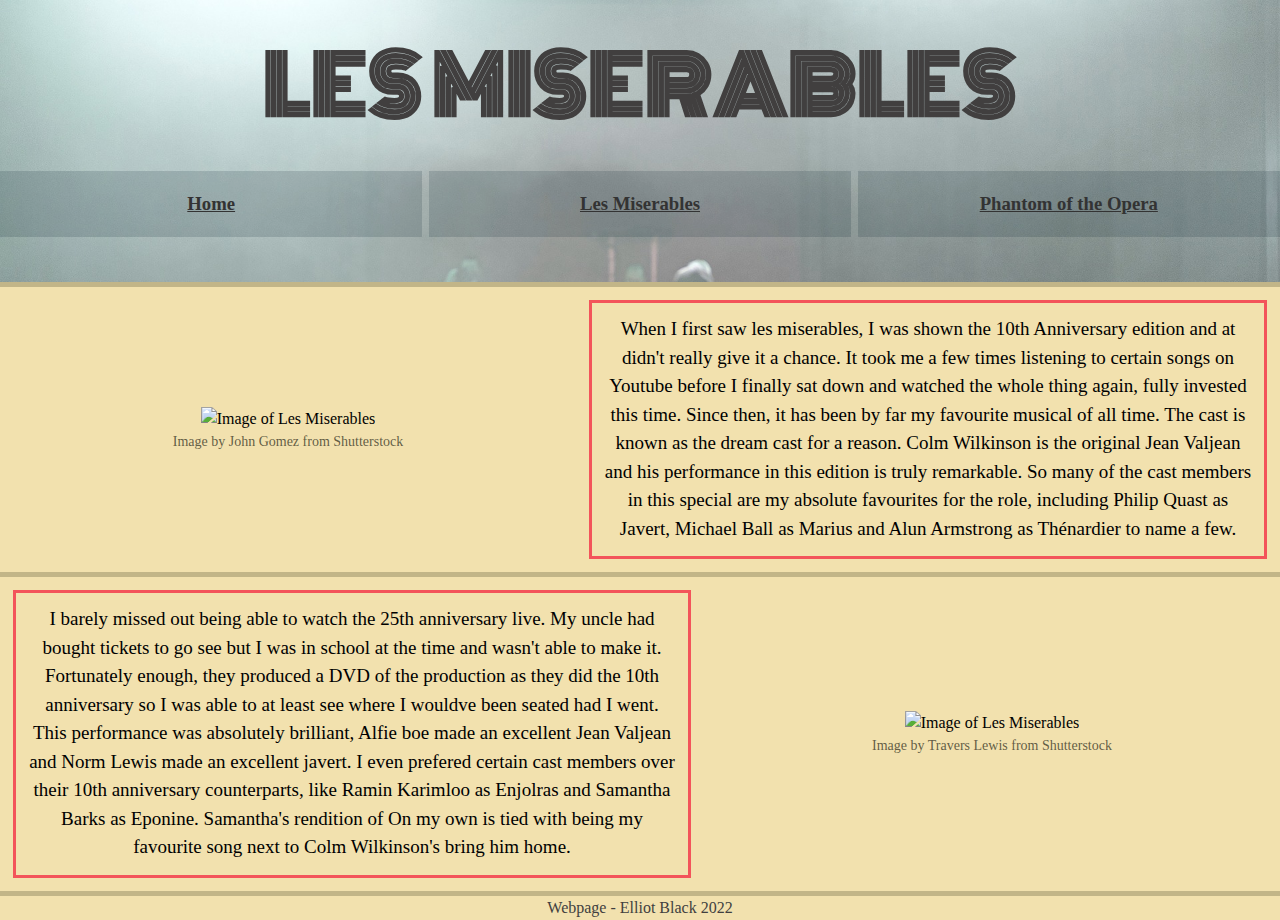
==== page2.html @ 2ab29d87 "First upload" ====
<!DOCTYPE html>
<html lang="en">
<head>
    <meta charset="UTF-8">
    <meta http-equiv="X-UA-Compatible" content="IE=edge">
    <meta name="viewport" content="width=device-width, initial-scale=1.0">
    <title>Elliot Black - My Favourite Musicals</title>
    <link rel="stylesheet" href="style.css">
    <link rel="preconnect" href="https://fonts.googleapis.com">
    <link rel="preconnect" href="https://fonts.gstatic.com" crossorigin>
    <link href="https://fonts.googleapis.com/css2?family=Concert+One&family=Marcellus+SC&family=Monoton&display=swap" rel="stylesheet">
</head>
<body>
<div id="topbackground2">
    <h1>LES MISERABLES</h1>
    <div class="nav">
            <a href="index.html"><h3>Home</h3></a>
            <a href="page2.html"><h3>Les Miserables</h3></a>
            <a href="page3.html"><h3>Phantom of the Opera</h3></a>
    </div>
    <div class="creditcontainer2"></div>
</div>
<div id="bottombackground2">
    <div class="imagemenu"> <!--id only used once, most important hierarhy in css and 
        can be used as reference for same page links-->
        <div class="imageslesmis">
            <img src="images/ImagebyJognGomezfromShutterstock.jpg" alt="Image of Les Miserables ">
            <p class="imagecredit">Image by John Gomez from Shutterstock</p>
        </div>
        <span class="imagedesctext">When I first saw les miserables, I was shown the 10th Anniversary edition and 
            at didn't really give it a chance. It took me a few times listening to certain songs on Youtube before I finally
            sat down and watched the whole thing again, fully invested this time. Since then, it has been by far my favourite
            musical of all time. The cast is known as the dream cast for a reason. Colm Wilkinson is the original Jean
            Valjean and his performance in this edition is truly remarkable. So many of the cast members in this special
            are my absolute favourites for the role, including Philip Quast as Javert, Michael Ball as Marius and Alun Armstrong
            as Thénardier to name a few.</span>
    </div>
    <div class="imagemenu"> <!--id only used once, most important hierarhy in css and 
        can be used as reference for same page links-->
        <span class="imagedesctext">I barely missed out being able to watch the 25th anniversary live. My uncle had bought tickets
            to go see but I was in school at the time and wasn't able to make it. Fortunately enough, they produced a DVD of the
            production as they did the 10th anniversary so I was able to at least see where I wouldve been seated had I went.
            This performance was absolutely brilliant, Alfie boe made an excellent Jean Valjean and Norm Lewis made an excellent
            javert. I even prefered certain cast members over their 10th anniversary counterparts, like Ramin Karimloo as Enjolras
            and Samantha Barks as Eponine. Samantha's rendition of On my own is tied with being my favourite song next to 
            Colm Wilkinson's bring him home.
        </span>
        <div class="imageslesmis">
            <img src="images/ImagebyTraversLewisfromShutterstock.jpg" alt="Image of Les Miserables">
            <p class="imagecredit">Image by Travers Lewis from Shutterstock</p>
        </div>
        
    </div>
</div>
<footer>Webpage - Elliot Black 2022</footer>
</body>
</html>
---- style.css ----
@import url('https://fonts.googleapis.com/css2?family=Concert+One&family=Marcellus+SC&family=Monoton&display=swap');
body {
    display: flex;
    flex-direction: column;
    font-size: 16px;
    line-height: 1.5;
    color: #413f3f;
    margin: 0%;
    padding: 0%;
    text-align: center;
    background-color: #F2E1AE ;
}


header{
    position: flex;
    display: flex;
    flex-direction: column;
    margin: 0%;
    padding-bottom: 0%;
    background-image: url(images/ImagebyMartindeArribafromPixabay.jpg);
    background-size: cover;
    height: 100vh;
   
}

#topbackground2{
    display: flex;
    position: flex;
    flex-direction: column;
    margin: 0%;
    padding-bottom: 0%;
    background-image: url(images/ImagebyMartindeArribafromPixabay.jpg);
    background-size: cover;
   
}

#topbackground3{
    display: flex;
    flex-direction: column;
    margin: 0%;
    padding-bottom: 0%;
    background-image: url(images/ImagebyMartindeArribafromPixabay.jpg);
    background-size: cover;
   
}

header h1{
    font-family: 'Monoton',cursive;
    font-size: 80px;
    margin: 0%;
    padding: 2%;
    
}

#topbackground2 h1{
    font-family: 'Monoton',cursive;
    font-size: 80px;
    margin: 0%;
    padding: 2%;
    
}

#topbackground3 h1{
    font-family: 'Monoton',cursive;
    font-size: 80px;
    margin: 0%;
    padding: 2%;
    
}

.image1credit{
    color: #ffe60048;
    display:flex;
}

.creditcontainer{ 
    height: 100vh;
}

.creditcontainer2{ 
    height: 5vh;
}

.creditcontainer3{ 
    height: 5vh;
}

.imagecredit{
    font-size: 14px;
    color: #3d3b2ace;
    position: flex;
    margin: 0%;
}

.nav{
    display: flex;
    justify-content: center;
    justify-content: space-between;
}

 .nav a{
    position: flex;
    color: #333333;
    text-decoration: underline;
    background-color: #05212e28;
    justify-content: center;
    width: 33%;
} 


.nav a:hover {
    background-color: #c9c9c9;
}

.main_text{
    font-family: 'Marcellus SC', serif;
    font-size: 30px;
    color: #010A26;
    padding: 3%;
    text-align: center;    
    border: #010A26;
}

.imagemenu{
    display: flex;
    color: black;
    flex-direction: row;
    justify-content: space-evenly;
    align-items: center;
    border-bottom: #36361a41 solid 5px;
}




img{
    width: 100%;
}


.image1{flex:1.5323;/*width divided by height of image*/} 
.image2{flex:1.3334}

.image1 img, .image2 img{
    border: 3px solid rgba(242, 61, 76, 0.863);
    box-sizing: border-box;
}


.imageheader{
    margin: 0% 2%;
    color: rgba(209, 224, 143, 0.698);
    text-decoration: underline;
    text-decoration-color: rgba(209, 224, 143, 0.698);
    background-color: rgba(242, 61, 76, 0.863);
} 


#imagemenubottom{
    display: flex;
    color: black;
    flex-direction: row;
    justify-content: space-evenly;
    align-items: center;
}

#bottombackground {
    background-color: #F2E1AE;
    margin: 0%;
    padding: 0%;
}

#bottombackground2{
    background-color: #F2E1AE;
    margin: 0%;
    padding: 0%;
    border-top: #36361a41 solid 5px;
}

#bottombackground3{
    background-color: #F2E1AE;
    margin: 0%;
    padding: 0%;
    border-top: #36361a41 solid 5px;
}

.imagedesctext{
    font-size:19px;
    padding: 1%;
    margin: 1%;
    position: flex;
    border: rgba(242, 61, 76, 0.863) solid; /* same colour as previous page for consistency of colour scheme */

}

.imagespoto{
    position: flex; 
    min-width: 50%;
}

.imageslesmis{
    position: flex; 
    min-width: 45%;
}

#footertext{
    padding: .5%;
    border: rgba(242, 61, 76, 0.863) solid 12px;
}
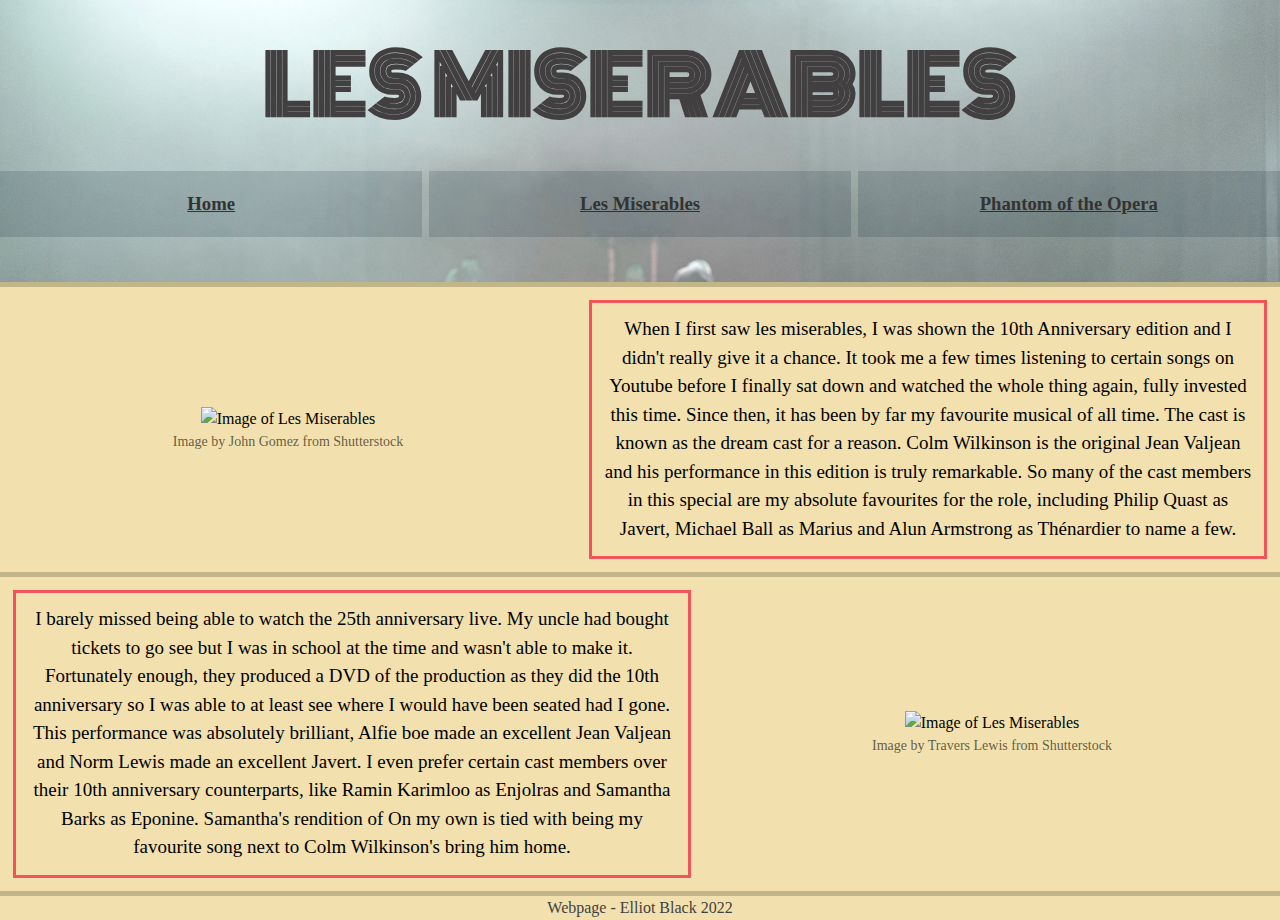
==== commit baf6aa89: "Spell checked text" ====
--- a/page2.html
+++ b/page2.html
@@ -27,8 +27,8 @@
             <img src="images/ImagebyJognGomezfromShutterstock.jpg" alt="Image of Les Miserables ">
             <p class="imagecredit">Image by John Gomez from Shutterstock</p>
         </div>
-        <span class="imagedesctext">When I first saw les miserables, I was shown the 10th Anniversary edition and 
-            at didn't really give it a chance. It took me a few times listening to certain songs on Youtube before I finally
+        <span class="imagedesctext">When I first saw les miserables, I was shown the 10th Anniversary edition and
+            I didn't really give it a chance. It took me a few times listening to certain songs on Youtube before I finally
             sat down and watched the whole thing again, fully invested this time. Since then, it has been by far my favourite
             musical of all time. The cast is known as the dream cast for a reason. Colm Wilkinson is the original Jean
             Valjean and his performance in this edition is truly remarkable. So many of the cast members in this special
@@ -37,13 +37,13 @@
     </div>
     <div class="imagemenu"> <!--id only used once, most important hierarhy in css and 
         can be used as reference for same page links-->
-        <span class="imagedesctext">I barely missed out being able to watch the 25th anniversary live. My uncle had bought tickets
-            to go see but I was in school at the time and wasn't able to make it. Fortunately enough, they produced a DVD of the
-            production as they did the 10th anniversary so I was able to at least see where I wouldve been seated had I went.
-            This performance was absolutely brilliant, Alfie boe made an excellent Jean Valjean and Norm Lewis made an excellent
-            javert. I even prefered certain cast members over their 10th anniversary counterparts, like Ramin Karimloo as Enjolras
-            and Samantha Barks as Eponine. Samantha's rendition of On my own is tied with being my favourite song next to 
-            Colm Wilkinson's bring him home.
+        <span class="imagedesctext">I barely missed being able to watch the 25th anniversary live. My uncle had bought tickets
+        	to go see but I was in school at the time and wasn't able to make it. Fortunately enough, they produced a DVD of the
+        	production as they did the 10th anniversary so I was able to at least see where I would have been seated had I gone.
+        	This performance was absolutely brilliant, Alfie boe made an excellent Jean Valjean and Norm Lewis made an excellent
+        	Javert. I even prefer certain cast members over their 10th anniversary counterparts, like Ramin Karimloo as Enjolras
+        	and Samantha Barks as Eponine. Samantha's rendition of On my own is tied with being my favourite song next to
+        	Colm Wilkinson's bring him home.
         </span>
         <div class="imageslesmis">
             <img src="images/ImagebyTraversLewisfromShutterstock.jpg" alt="Image of Les Miserables">
@@ -54,4 +54,4 @@
 </div>
 <footer>Webpage - Elliot Black 2022</footer>
 </body>
-</html>+</html>
